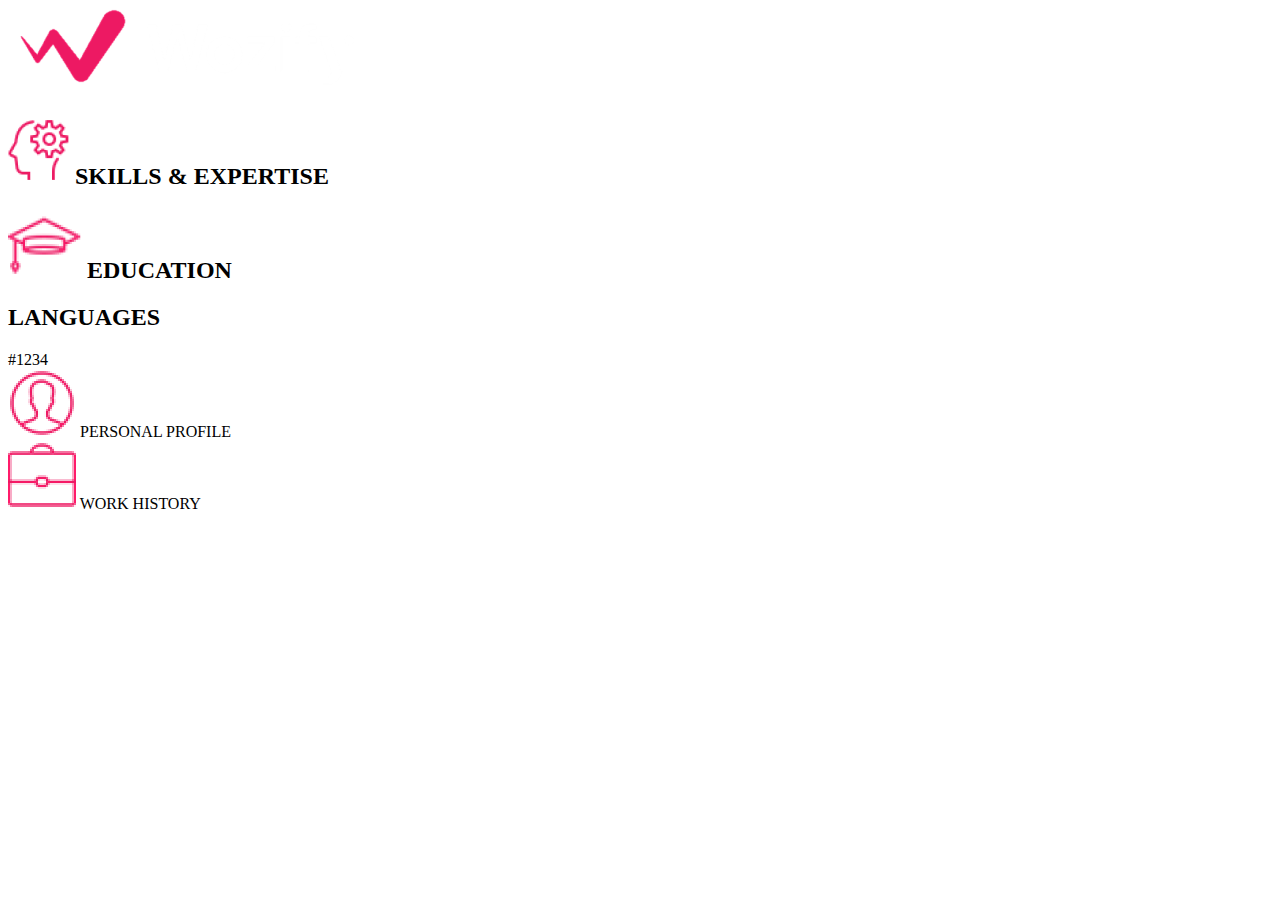
==== frontend/live_preview.html @ be8b92af "Live CV Preview (Not Complete)" ====
<!DOCTYPE html>
<html>
<head>
    <meta charset="UTF-8">
    <title>Live CV Preview</title>
    <link rel="stylesheet" href="/static/live_preview.css">
</head>
<body>
    <div class="left-sidebar">
        <img id="logo" src="/assets/images/logo.png" alt="Wozify" class="logo">
        
        <h2>
            <img src="/assets/images/skills.png" alt="" class="icon">
            SKILLS & EXPERTISE
        </h2>
        <ul id="skills-list" class="skills-list"></ul>

        <h2>
            <img src="/assets/images/education.png" alt="" class="icon">
            EDUCATION
        </h2>
        <div id="education-entries"></div>

        <h2>
            LANGUAGES
        </h2>
        <ul id="languages-list" class="languages-list"></ul>
    </div>

    <div class="main-content">
        <div class="cv-id">#1234</div>
        <div id="job-title" class="job-title"></div>

        <div class="section-header">
            <img src="/assets/images/profile.png" alt="" class="icon">
            PERSONAL PROFILE
        </div>
        <div id="personal-summary"></div>

        <div class="section-header">
            <img src="/assets/images/work.png" alt="" class="icon">
            WORK HISTORY
        </div>
        <div id="work-entries"></div>
    </div>
</body>
</html>
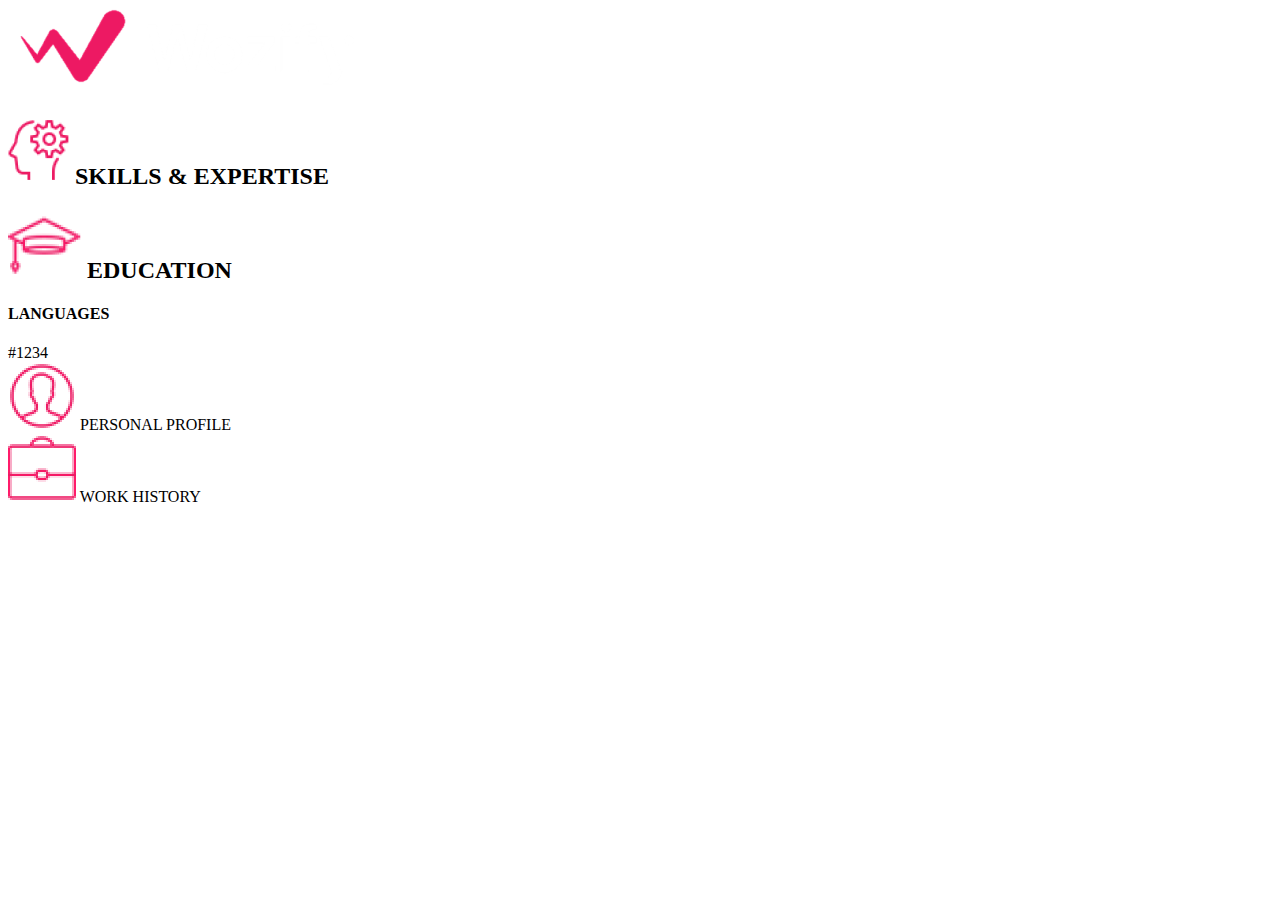
==== commit f3f87aa3: "Updated CV Design and Styles" ====
--- a/frontend/live_preview.html
+++ b/frontend/live_preview.html
@@ -15,22 +15,22 @@
         </h2>
         <ul id="skills-list" class="skills-list"></ul>
 
-        <h2>
+        <h2 class="education-header">
             <img src="/assets/images/education.png" alt="" class="icon">
             EDUCATION
         </h2>
         <div id="education-entries"></div>
 
-        <h2>
+        <h4>
             LANGUAGES
-        </h2>
+        </h4>
         <ul id="languages-list" class="languages-list"></ul>
     </div>
 
     <div class="main-content">
         <div class="cv-id">#1234</div>
         <div id="job-title" class="job-title"></div>
-
+        
         <div class="section-header">
             <img src="/assets/images/profile.png" alt="" class="icon">
             PERSONAL PROFILE
